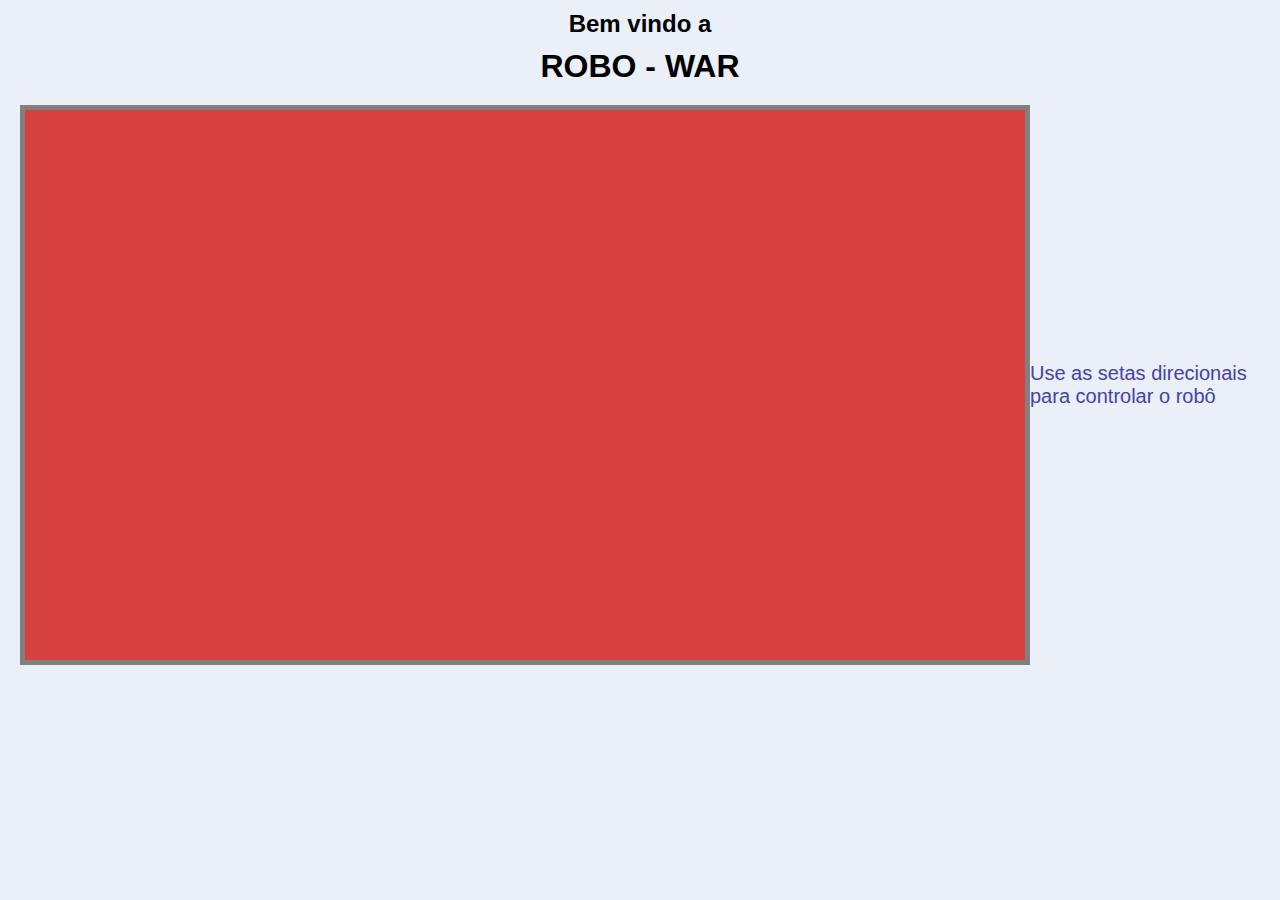
==== index.html @ e50e8bdd "jogo com 1 robo feito" ====
<!DOCTYPE html>
<html lang="Pt-br">
<head>
    <meta charset="UTF-8">
    <meta name="viewport" content="width=device-width, initial-scale=1.0">
    <link rel="stylesheet" href="./css/estilo.css">
    <title>ROBO-WAR</title>
</head>
<body>
    <h2>Bem vindo a</h2>
    <h1>ROBO - WAR</h1>
    <div id="conteiner">
        <canvas id="areaCanvas" width="1000" height="550"></canvas>
        <p>Use as setas direcionais para controlar o robô</p>
        
    </div>

    <!-- <script src="./js/imagem.js"></script> -->
    <script src="./js/app.js"></script>
</body>
</html>
---- css/estilo.css ----
*{
    margin: 0;
    padding: 0;
    box-sizing: border-box;
}
body{
    font-family:Helvetica, sans-serif;
    background-color: rgb(234, 239, 248);
}

h1, h2{
    text-align: center;
    margin: 10px;
}
#conteiner{
    display: flex;
    align-items: center;
    justify-content: space-around;
    margin: 20px;
    color: rgba(252, 252, 252, 0);
    
}

#conteiner p {
    font-size: 20px;
    width: 300px;
    color: rgb(67, 67, 170);
}

#areaCanvas{
    background-color: rgb(214, 64, 64);
    border: 5px solid gray;
}
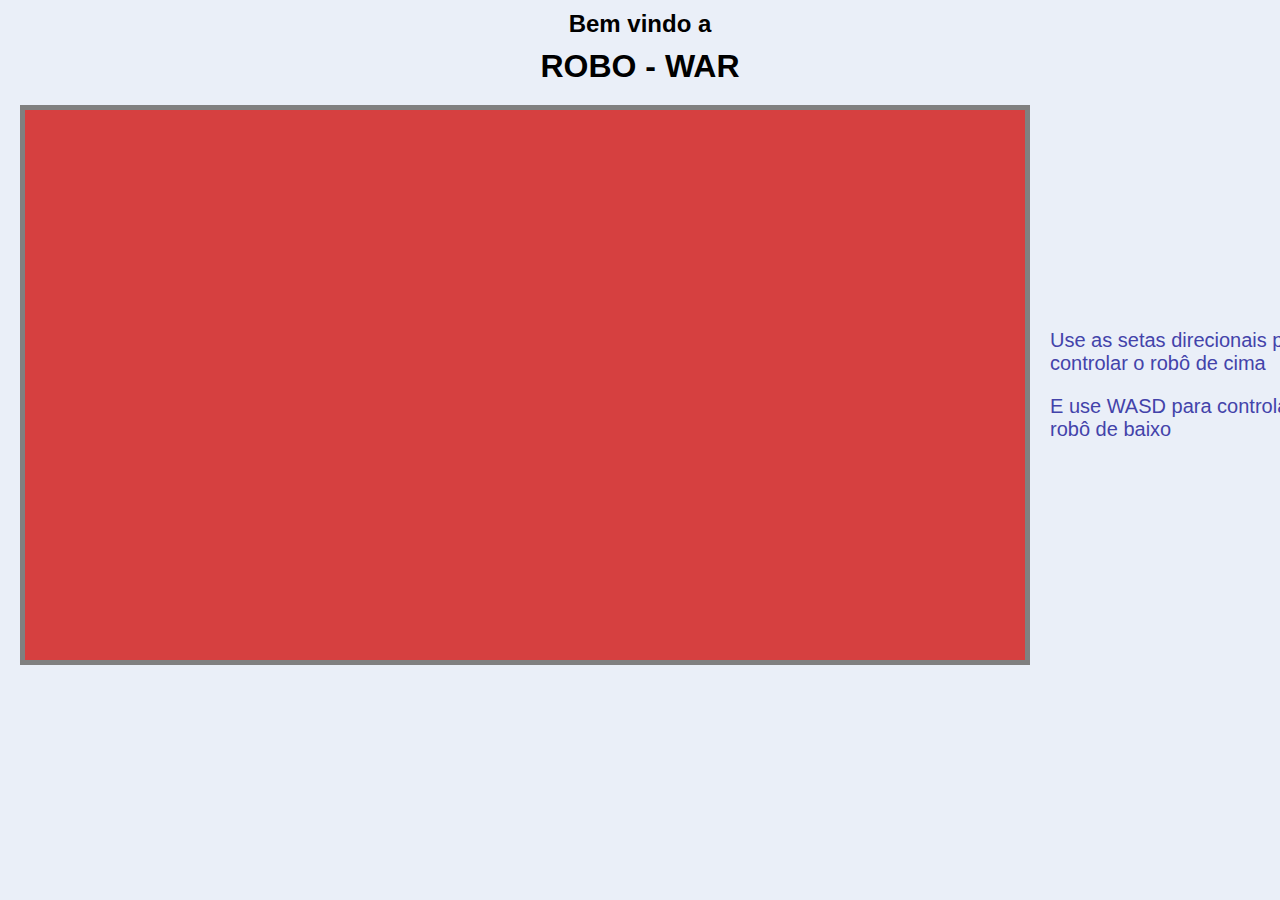
==== commit adeb440c: "Segundo robo criado" ====
--- a/index.html
+++ b/index.html
@@ -4,6 +4,7 @@
     <meta charset="UTF-8">
     <meta name="viewport" content="width=device-width, initial-scale=1.0">
     <link rel="stylesheet" href="./css/estilo.css">
+    <link rel="icon" href="./sprites/robo2.png">
     <title>ROBO-WAR</title>
 </head>
 <body>
@@ -11,11 +12,13 @@
     <h1>ROBO - WAR</h1>
     <div id="conteiner">
         <canvas id="areaCanvas" width="1000" height="550"></canvas>
-        <p>Use as setas direcionais para controlar o robô</p>
-        
+        <div class="texto">
+            <p>Use as setas direcionais para controlar o robô de cima</p>
+            <p>E use WASD para controlar o robô de baixo</p>
+            
+        </div>
     </div>
 
-    <!-- <script src="./js/imagem.js"></script> -->
     <script src="./js/app.js"></script>
 </body>
 </html>--- a/css/estilo.css
+++ b/css/estilo.css
@@ -25,6 +25,7 @@
     font-size: 20px;
     width: 300px;
     color: rgb(67, 67, 170);
+    margin: 20px;
 }
 
 #areaCanvas{
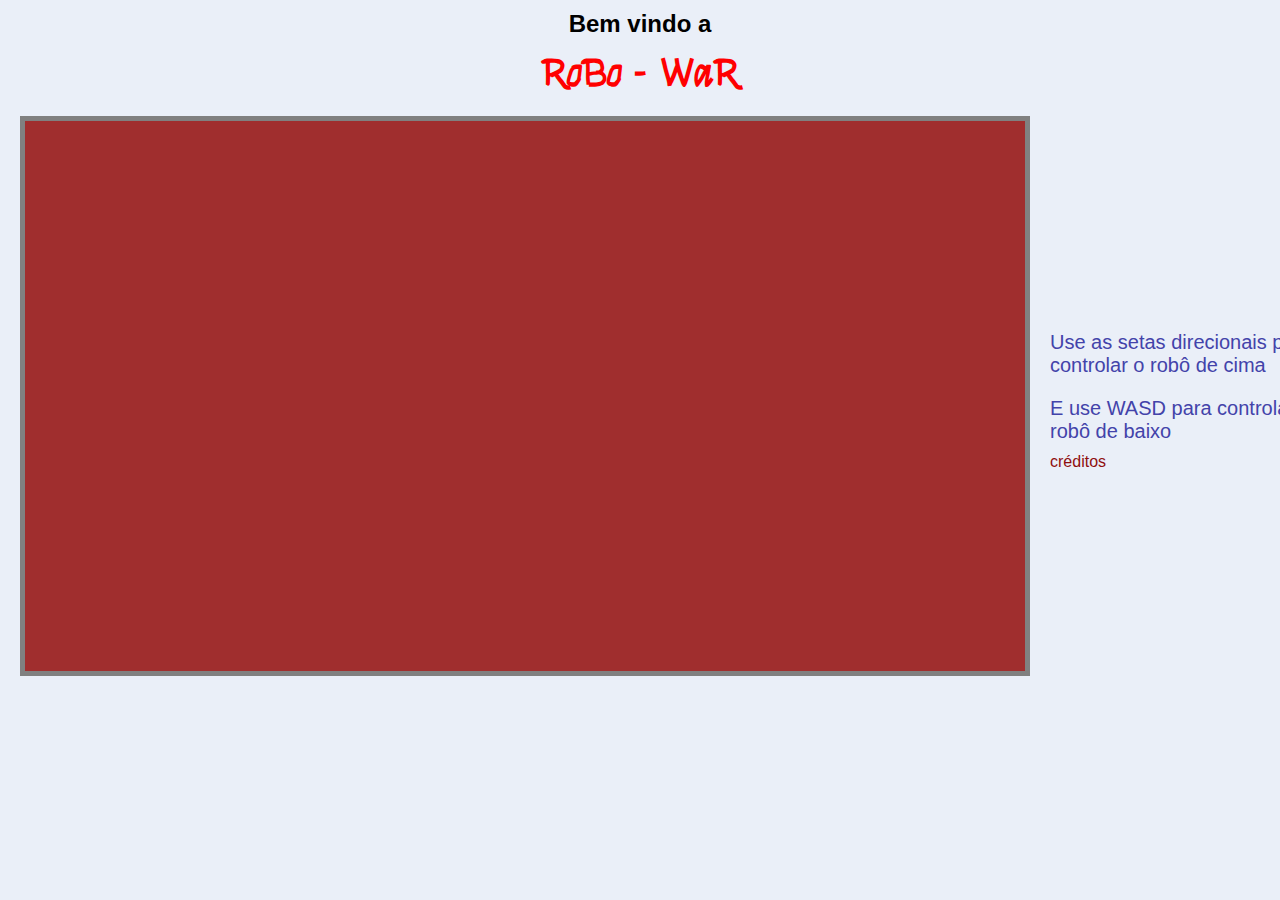
==== commit ceeb4957: "Icones e titulo alterados, página de créditos criada" ====
--- a/index.html
+++ b/index.html
@@ -4,21 +4,32 @@
     <meta charset="UTF-8">
     <meta name="viewport" content="width=device-width, initial-scale=1.0">
     <link rel="stylesheet" href="./css/estilo.css">
-    <link rel="icon" href="./sprites/robo2.png">
+    <link rel="icon" href="./sprites/tanque.png">
+    <link href="https://fonts.googleapis.com/css2?family=Syne+Tactile&display=swap" rel="stylesheet">
     <title>ROBO-WAR</title>
 </head>
 <body>
     <h2>Bem vindo a</h2>
-    <h1>ROBO - WAR</h1>
+    <h1 class="titulo">RoBo - WaR</h1>
     <div id="conteiner">
         <canvas id="areaCanvas" width="1000" height="550"></canvas>
+        
         <div class="texto">
-            <p>Use as setas direcionais para controlar o robô de cima</p>
-            <p>E use WASD para controlar o robô de baixo</p>
+            <p class="controles">Use as setas direcionais para controlar o robô de cima</p>
+            <p class="controles">E use WASD para controlar o robô de baixo</p>
+
+            <p class="creditos">
+                <a href="./creditos.html">créditos</a>
+            </p>
+            
             
         </div>
     </div>
 
+   <div>
+       
+</div> 
+
     <script src="./js/app.js"></script>
 </body>
 </html>--- a/css/estilo.css
+++ b/css/estilo.css
@@ -12,6 +12,12 @@
     text-align: center;
     margin: 10px;
 }
+
+h1{
+     font-family: 'Syne Tactile', cursive;
+     color: red;
+     font-size: 40px;
+}
 #conteiner{
     display: flex;
     align-items: center;
@@ -21,14 +27,37 @@
     
 }
 
-#conteiner p {
+
+#conteiner .texto .controles {
     font-size: 20px;
     width: 300px;
     color: rgb(67, 67, 170);
-    margin: 20px;
+    margin: 20px 20px 10px 20px;
 }
 
 #areaCanvas{
-    background-color: rgb(214, 64, 64);
+    background-color: rgb(160, 46, 46);
     border: 5px solid gray;
-}+}
+
+
+#conteiner .texto .creditos {
+    font-size: 16px;
+    width: 300px;
+    margin: 10px 20px;
+}
+
+#conteiner .texto .creditos a, .pageCredLink {
+    color: rgb(143, 14, 14);
+    text-decoration: none;
+}
+#conteiner .texto .creditos a:hover, .pageCredLink:hover{
+    text-decoration: underline;
+}
+
+.pageCred{
+    text-align: center;
+    margin: 20px;
+    font-size: 20px;
+}
+ 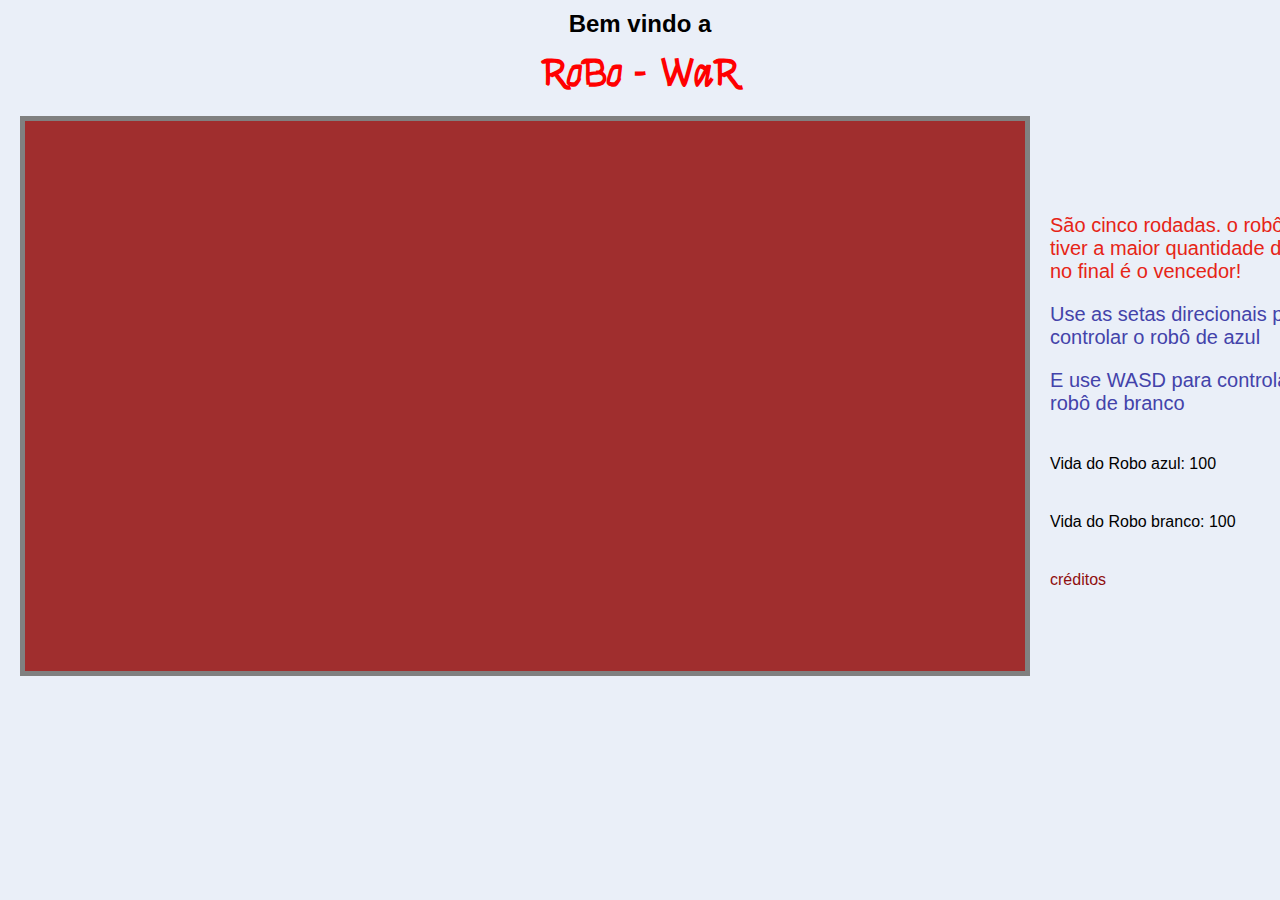
==== commit 7df682c7: "colisoes e sistema de vida criados" ====
--- a/index.html
+++ b/index.html
@@ -15,9 +15,14 @@
         <canvas id="areaCanvas" width="1000" height="550"></canvas>
         
         <div class="texto">
-            <p class="controles">Use as setas direcionais para controlar o robô de cima</p>
-            <p class="controles">E use WASD para controlar o robô de baixo</p>
+            <p class="regras">São cinco rodadas. o robô que tiver a maior quantidade de vida no final é o vencedor!</p>
 
+            <p class="controles">Use as setas direcionais para controlar o robô de azul</p>
+            <p class="controles">E use WASD para controlar o robô de branco</p>
+            
+            <p class="placar"></p>
+            <p class="placar2"></p>
+            
             <p class="creditos">
                 <a href="./creditos.html">créditos</a>
             </p>
@@ -25,10 +30,10 @@
             
         </div>
     </div>
-
-   <div>
-       
-</div> 
+    
+    <div>
+        
+    </div> 
 
     <script src="./js/app.js"></script>
 </body>
--- a/css/estilo.css
+++ b/css/estilo.css
@@ -28,11 +28,15 @@
 }
 
 
-#conteiner .texto .controles {
+#conteiner .texto .controles, #conteiner .texto .regras  {
     font-size: 20px;
     width: 300px;
     color: rgb(67, 67, 170);
     margin: 20px 20px 10px 20px;
+}
+
+#conteiner .texto .regras{
+    color: rgb(230, 36, 22);
 }
 
 #areaCanvas{
@@ -60,4 +64,10 @@
     margin: 20px;
     font-size: 20px;
 }
+.placar, .placar2{
+    color: black;
+    font-size: 16px;
+    width: 300px;
+    margin: 40px 20px;
+}
  